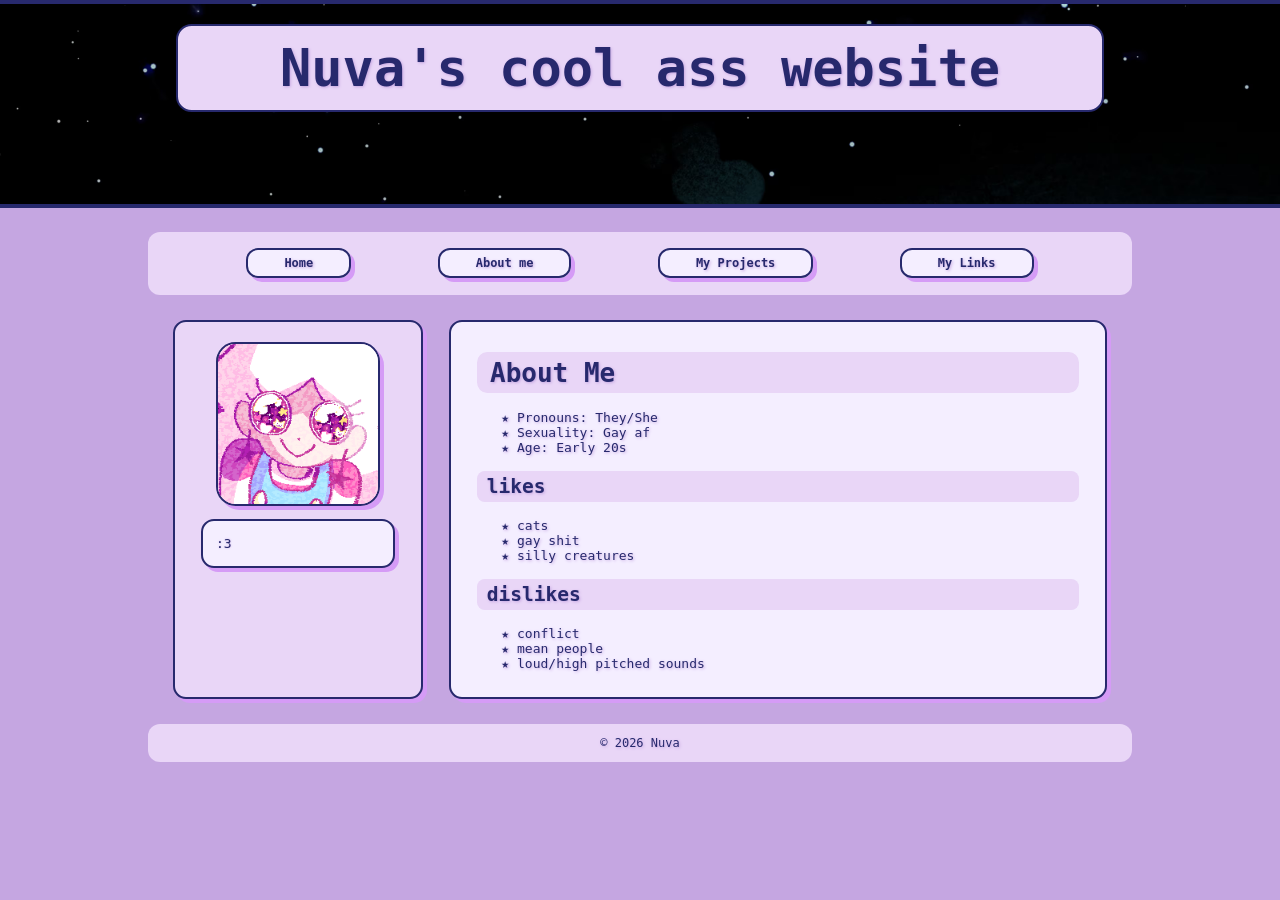
==== about.html @ 14d928da "wawa" ====
<!DOCTYPE html>
<html lang="en">
    <head>
        <meta charset="UTF-8" />
        <meta name="viewport" content="width=device-width, initial-scale=1.0">
        <title>About Nuva</title>
        <meta name="author" content="Nuva">
        <meta name="description" content="Nuva's about me site">
        <link href="style.css" rel="stylesheet" type="text/css" media="all">
    </head>
    <body>
        
    <header>
        <h1>Nuva's cool ass website</h1>
    </header>
    
    <nav>
        <ul>
        <li><a href="index.html">Home</a></li>
        <li><a href="about.html">About me</a></li>
        <li><a href="projects.html">My Projects</a></li>
        <li><a href="links.html">My Links</a></li>
        </ul>
    </nav>

    <div id="content">
        
        <div id="sidebar">
            <div id="avatar">
                <img src="images/icon.gif" alt="my icon!">
            </div>

            <div id="bio">
                <p>:3</p>
            </div>
        </div>
            
        <main>
            <h1>About Me</h1>
            <ul>
            <li>Pronouns: They/She</li>
            <li>Sexuality: Gay af</li>
            <li>Age: Early 20s</li>
            </ul>
            <h2>likes</h2>
            <ul>
            <li>cats</li>
            <li>gay shit</li>
            <li>silly creatures</li>
            </ul>
            <h2>dislikes</h2>
            <ul>
            <li>conflict</li>
            <li>mean people</li>
            <li>loud/high pitched sounds</li>
            </ul>
        </main>
        
    </div>
        
    <footer>© 2026 Nuva</footer>
    </body>
</html>
---- style.css ----
/* these are the main colors and header image
   replace them with anything you want! */
:root {
    --header-bg: url('images/header1.png');
    --accent-color: #d59bf6;
    --link-color: #da87e0;
    --bg-color: #e9d6f7;
    --bg-color2: #c5a6e1;
    --text-color: #27296d;
    --favorite-color: #f4eeff;
}
/* you can get hex codes from sites like this:
   https://palettes.shecodes.io/
   i just looked up "css color templates" to find that link! */

/* this applies to all the content */
* {
    color: var(--text-color);
/* change the font here, it's set up to all use the same one */
    font-family: monospace;
    border-radius: 1em;
}
/* this is for when you select text on the page */
::selection {
    background: var(--accent-color);
    color: var(--bg-color);
}

body {
    background-color: var(--bg-color2);
    margin: 0;
}
/* i think having better line spacing helps text to be more readable, but you can remove it if you want */
p {line-height: 1.5em;}

header {
    background-color: var(--accent-color);
/* you can add the image url in :root (at the top) if you want */
    background: var(--header-bg);
    background-size: 100%;
    background-position: top;
/* change the minimum height if you want it to take up more/less space */
    min-height: 200px;
/* can also limit the size of the header if you don't want to fill up the top. i recommend at least 800px tho! */
    /*max-width: 980px;*/
    margin: 0 auto;
    border-top: 4px solid var(--text-color);
    border-bottom: 4px solid var(--text-color);
/* i have a default border-radius set, but i didn't want rounded corners on this element */
    border-radius: 0;
}

/* this is your site title displayed at the top of the page */
header > h1 {
    margin: 20px auto;
    border-radius: .3em;
    max-width: 900px;
    padding: 12px;
    font-size: 4em;
/* you can change the text-align to center or right if you want it placed differently */
    text-align: center;
    background-color: var(--bg-color);
    border: 2px solid var(--text-color);
    text-shadow: var(--bg-color2) 1px 1px 3px;
}

nav {
    background-color: var(--bg-color);
    text-shadow: var(--bg-color2) 1px 1px 3px;
    text-align: center;
    font-size: small;
    padding: 1em;
    margin: 1em auto;
    max-width: 960px;
    /*padding: 1em;*/
    margin-top: 2em;
    font-weight: bold;
}

nav > ul {
    max-width: 960px;
    margin: auto;
    line-height: 3rem;
/* this stuff makes it wrap around on mobile */
    display: flex;
    flex-wrap: wrap;
    flex-direction: row;
/* this line takes away the dot in front of the list items */
    list-style-type: none;
/* list items have default padding but we don't need it for these */
    padding-left: 0;
/* and this spaces out the buttons so they're not touching */
    justify-content: space-evenly;
}
nav li {
    text-align: center;
}
nav li > a {
    background-color: var(--favorite-color);
    box-shadow: var(--accent-color) 4px 4px;
    padding: .5em 3em;
/* this takes away the link underline */
    text-decoration: none;
    border: 2px solid var(--text-color);
}
nav li > a:visited {
    color: var(--text-color);
}
nav li > a:hover {
    box-shadow: var(--text-color) 4px 4px;
}

/* you can change this to anything you want :) */
ul { list-style-type: "★ "; }

#sidebar {
    background: var(--bg-color);
    background-size: 65.05px 65.05px;
    min-width: 220px;
    margin: 1em;
    padding: 1em;
    border: 2px solid var(--text-color);
    box-shadow: var(--accent-color) 4px 4px;
    max-width: 20%;
}

#avatar {
    margin: .5em auto;
    box-shadow: var(--accent-color) 4px 4px;
/* image size is 160px so i made its container a little bigger to fit the borders */
    max-width: 164px;
    max-height: 164px;
    border-radius: 1.5em;
}
#avatar img {
    background: var(--lighter-color);
    max-width: 160px;
    border: 2px solid var(--text-color);
    border-radius: 1.5em;
}

#bio {
    margin: 1em;
    background: var(--favorite-color);
    border: 2px solid var(--text-color);
    box-shadow: var(--accent-color) 4px 4px;
    text-shadow: var(--bg-color2) 0 0 2px;
}
#bio p { margin: 1em; }

#content {
    display: flex;
    max-width: 960px;
    margin: auto;
}

.column {
  float: left;
  width: 50%;
}

/* Clear floats after the columns */
.row:after {
  content: "";
  display: table;
  clear: both;
}

main {
    flex-grow: 1;
    background-color: var(--favorite-color);
    padding: 1em 2em;
    margin: 1em;
    border: 2px solid var(--text-color);
    box-shadow: var(--accent-color) 4px 4px;
    text-shadow: var(--bg-color2) 1px 1px 3px;
}

main > h1,
main > h2,
main > h3 {
    background-color: var(--bg-color);
    border-radius: .4em;
    padding: .2em .5em;
    text-shadow: var(--bg-color2) 1px 1px 3px;
}

/* a class for centering text and images */
.center { text-align: center; }

footer {
    background-color: var(--bg-color);
    text-shadow: var(--bg-color2) 1px 1px 3px;
    text-align: center;
    font-size: small;
    padding: 1em;
    margin: 1em auto;
    max-width: 960px;
}

/* these are the mobile styles! */
@media only screen and (max-width: 800px) {
    #content {
        flex-wrap: wrap;
    }
    #sidebar {
        width: 100%;
        display: flex;
        flex-wrap: wrap;
        justify-content: center;
        align-items: center;
        border: none;
    }
    header {min-height: 160px;}
    header > h1 { 
        font-size: 3em;
        margin: .4em;
    }
    nav > ul {
    /* this stuff makes it wrap around on mobile */
        display: flex;
        flex-wrap: wrap;
        flex-direction: row;
    }
    #avatar {margin: 0 1em;}
    #bio {width: 50%;}
    main {margin: 0 1em;}
    #sidebar ul {   
        margin: 0 1em;
        display: flex;
        flex-wrap: wrap;
        line-height: 2em;
    }
    #sidebar li {
        padding-left: 0;
        margin: .3em 1em;
    }
    footer {
        margin: 1em;
    }
}
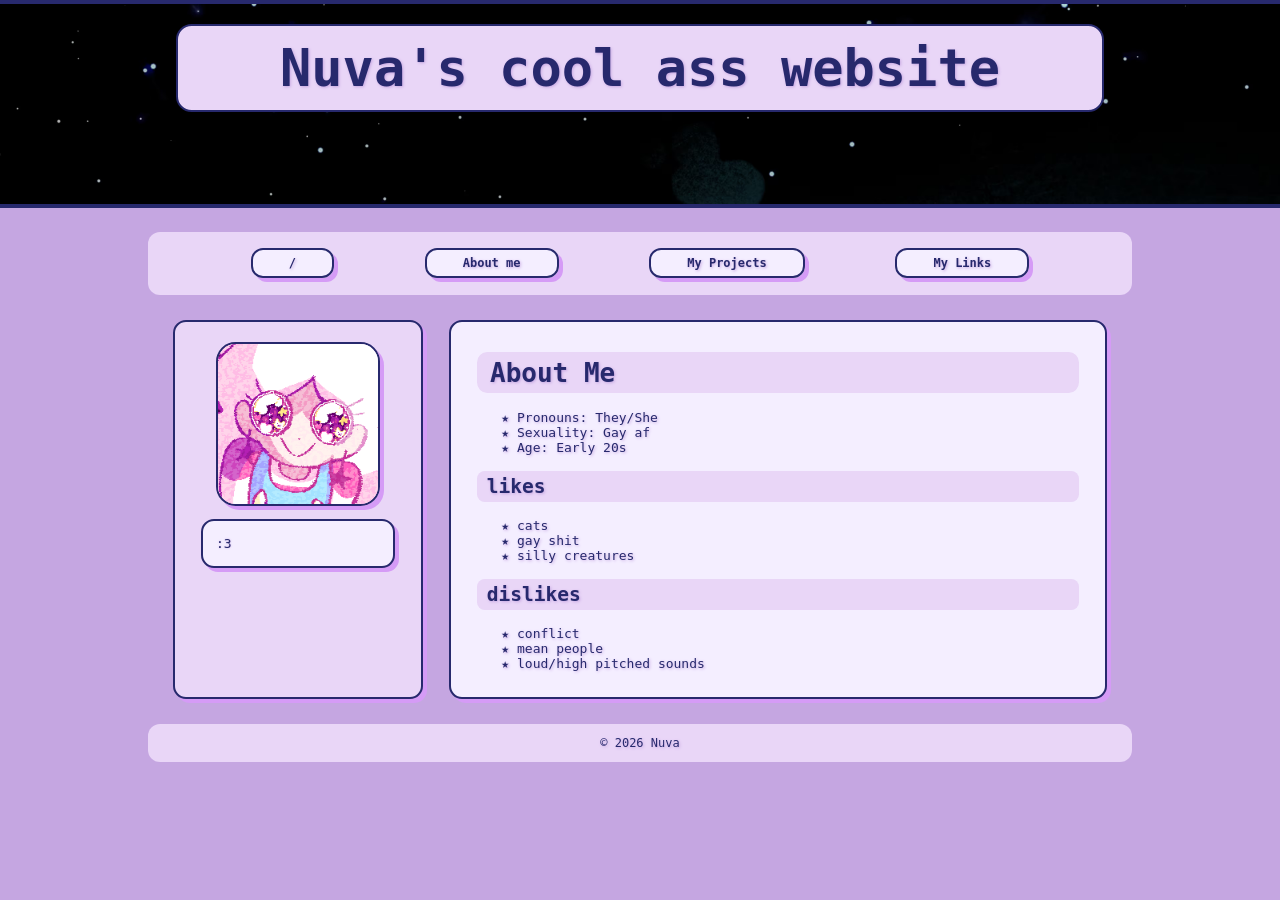
==== commit 39061d3b: "link fix attempt" ====
--- a/about.html
+++ b/about.html
@@ -16,10 +16,10 @@
     
     <nav>
         <ul>
-        <li><a href="index.html">Home</a></li>
-        <li><a href="about.html">About me</a></li>
-        <li><a href="projects.html">My Projects</a></li>
-        <li><a href="links.html">My Links</a></li>
+        <li><a href="">/</a></li>
+        <li><a href="about">About me</a></li>
+        <li><a href="projects">My Projects</a></li>
+        <li><a href="links">My Links</a></li>
         </ul>
     </nav>
 
--- a/style.css
+++ b/style.css
@@ -121,7 +121,6 @@
     padding: 1em;
     border: 2px solid var(--text-color);
     box-shadow: var(--accent-color) 4px 4px;
-    max-width: 20%;
 }
 
 #avatar {
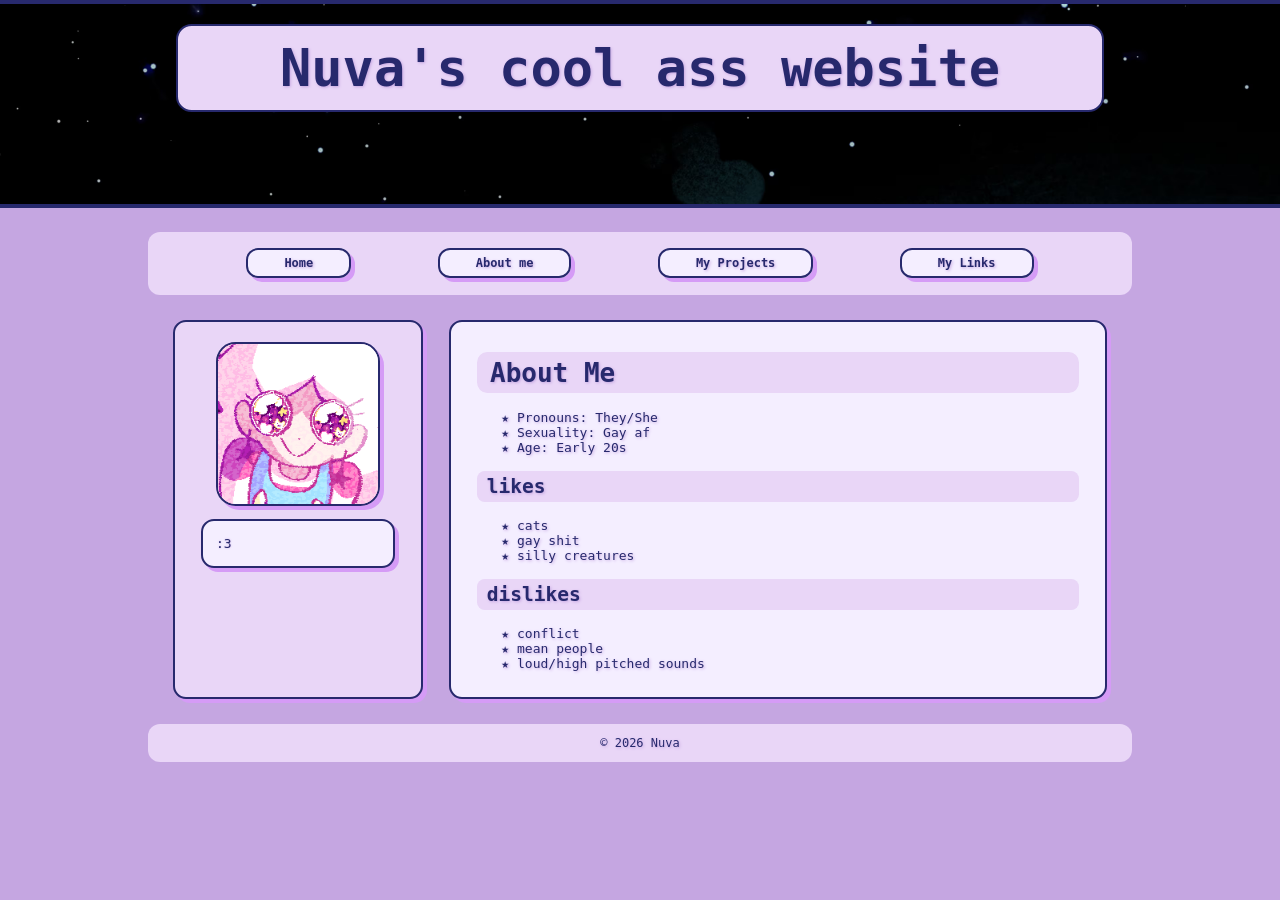
==== commit fb89c8cb: "link fix 2" ====
--- a/about.html
+++ b/about.html
@@ -16,7 +16,7 @@
     
     <nav>
         <ul>
-        <li><a href="">/</a></li>
+        <li><a href="/">Home</a></li>
         <li><a href="about">About me</a></li>
         <li><a href="projects">My Projects</a></li>
         <li><a href="links">My Links</a></li>
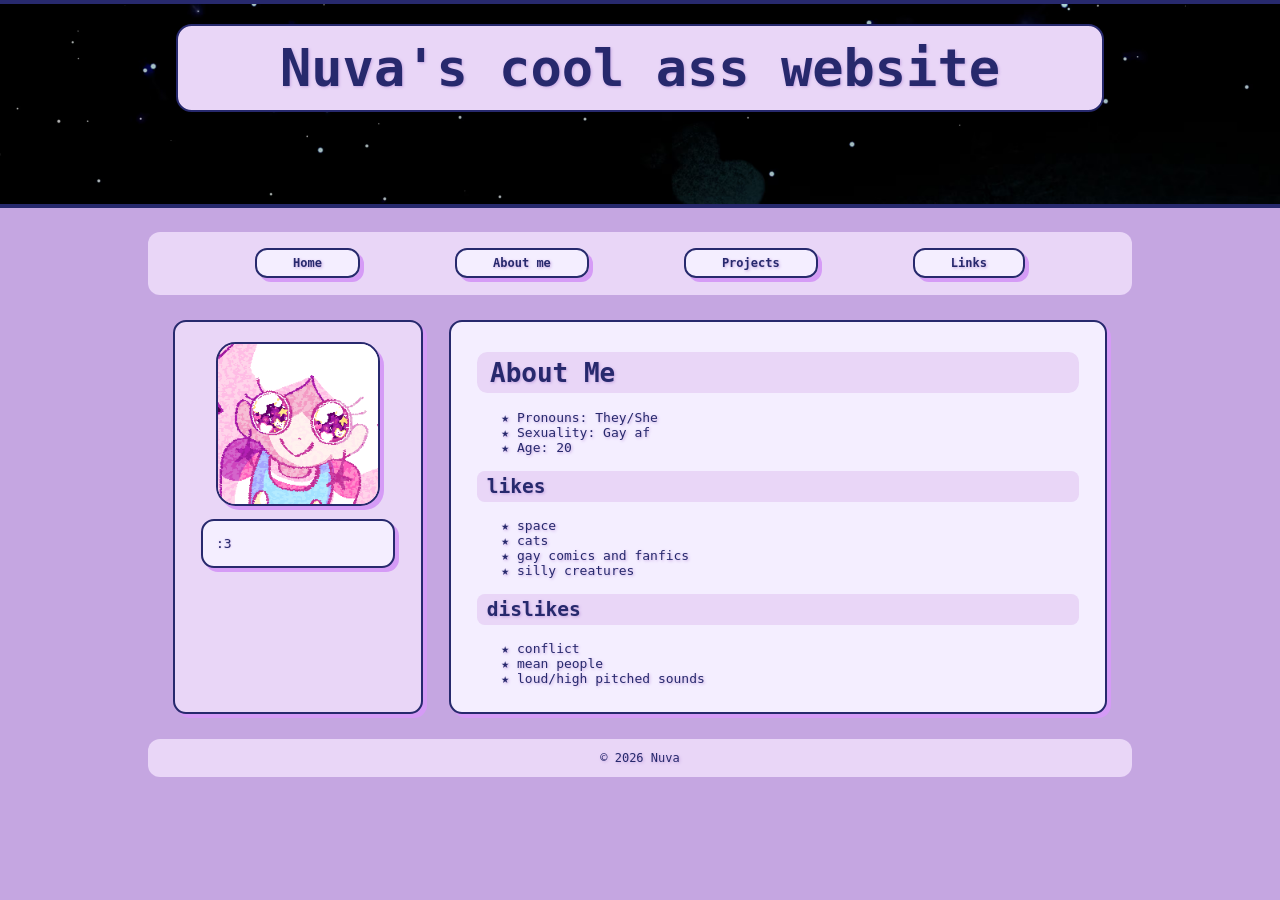
==== commit 50f9d931: "added links and likes" ====
--- a/about.html
+++ b/about.html
@@ -18,8 +18,8 @@
         <ul>
         <li><a href="/">Home</a></li>
         <li><a href="about">About me</a></li>
-        <li><a href="projects">My Projects</a></li>
-        <li><a href="links">My Links</a></li>
+        <li><a href="projects">Projects</a></li>
+        <li><a href="links">Links</a></li>
         </ul>
     </nav>
 
@@ -40,12 +40,13 @@
             <ul>
             <li>Pronouns: They/She</li>
             <li>Sexuality: Gay af</li>
-            <li>Age: Early 20s</li>
+            <li>Age: 20</li>
             </ul>
             <h2>likes</h2>
             <ul>
+            <li>space</li>
             <li>cats</li>
-            <li>gay shit</li>
+            <li>gay comics and fanfics</li>
             <li>silly creatures</li>
             </ul>
             <h2>dislikes</h2>
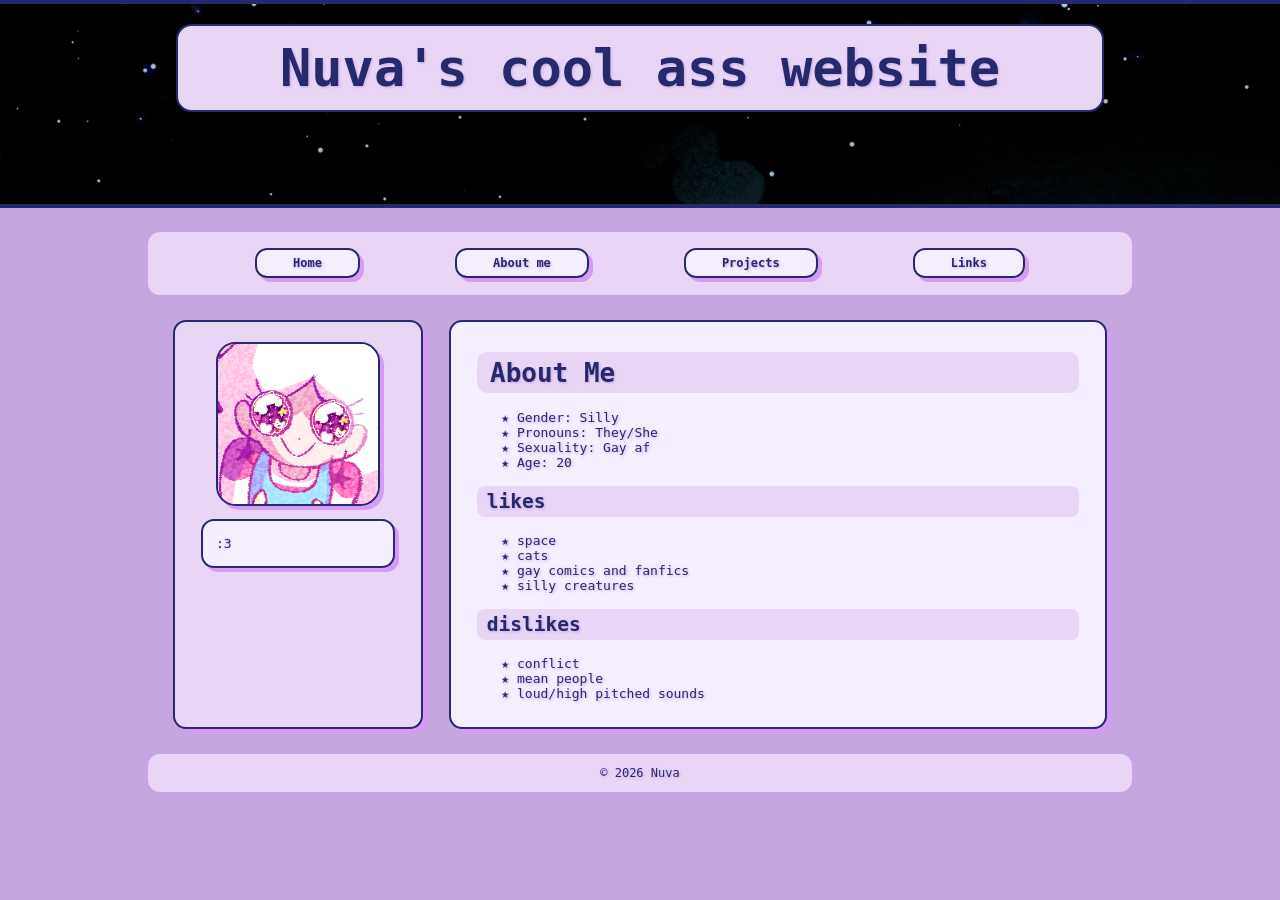
==== commit 1075beae: "Gender: Silly" ====
--- a/about.html
+++ b/about.html
@@ -38,6 +38,7 @@
         <main>
             <h1>About Me</h1>
             <ul>
+            <li>Gender: Silly</li>
             <li>Pronouns: They/She</li>
             <li>Sexuality: Gay af</li>
             <li>Age: 20</li>
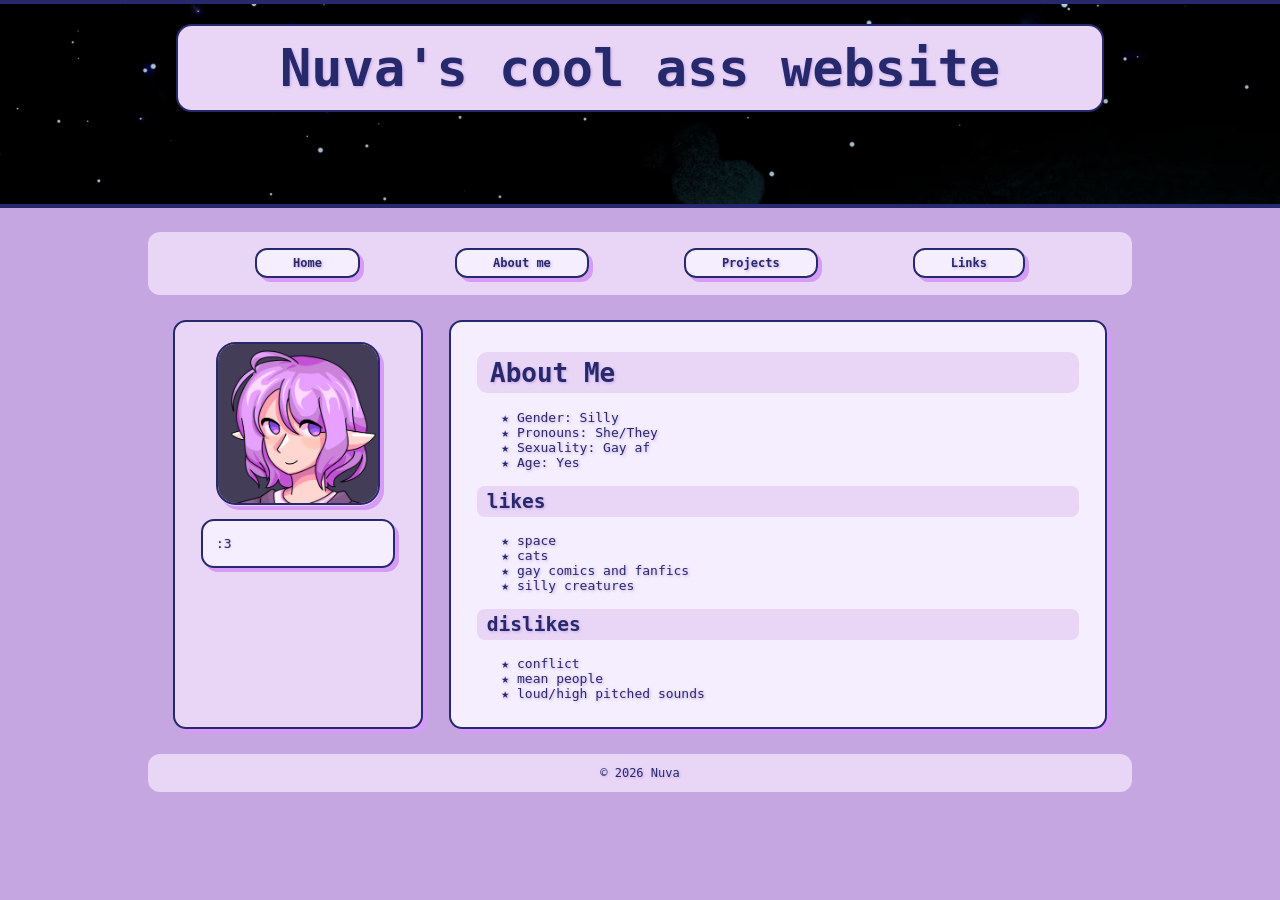
==== commit f6f2f85f: "icon and utdrplushies" ====
--- a/about.html
+++ b/about.html
@@ -7,6 +7,7 @@
         <meta name="author" content="Nuva">
         <meta name="description" content="Nuva's about me site">
         <link href="style.css" rel="stylesheet" type="text/css" media="all">
+        <link rel="icon" type="image/x-icon" href="/images/icon.ico">
     </head>
     <body>
         
@@ -27,7 +28,7 @@
         
         <div id="sidebar">
             <div id="avatar">
-                <img src="images/icon.gif" alt="my icon!">
+                <img src="images/icon.png" alt="my icon!">
             </div>
 
             <div id="bio">
@@ -39,9 +40,9 @@
             <h1>About Me</h1>
             <ul>
             <li>Gender: Silly</li>
-            <li>Pronouns: They/She</li>
+            <li>Pronouns: She/They</li>
             <li>Sexuality: Gay af</li>
-            <li>Age: 20</li>
+            <li>Age: Yes</li>
             </ul>
             <h2>likes</h2>
             <ul>
--- a/style.css
+++ b/style.css
@@ -113,6 +113,8 @@
 /* you can change this to anything you want :) */
 ul { list-style-type: "★ "; }
 
+.dictonary { list-style-type: "# "; }
+
 #sidebar {
     background: var(--bg-color);
     background-size: 65.05px 65.05px;
@@ -158,6 +160,10 @@
   width: 50%;
 }
 
+.underline {
+    text-decoration: underline;
+}
+
 /* Clear floats after the columns */
 .row:after {
   content: "";
@@ -175,9 +181,9 @@
     text-shadow: var(--bg-color2) 1px 1px 3px;
 }
 
-main > h1,
-main > h2,
-main > h3 {
+h1,
+h2,
+h3 {
     background-color: var(--bg-color);
     border-radius: .4em;
     padding: .2em .5em;
